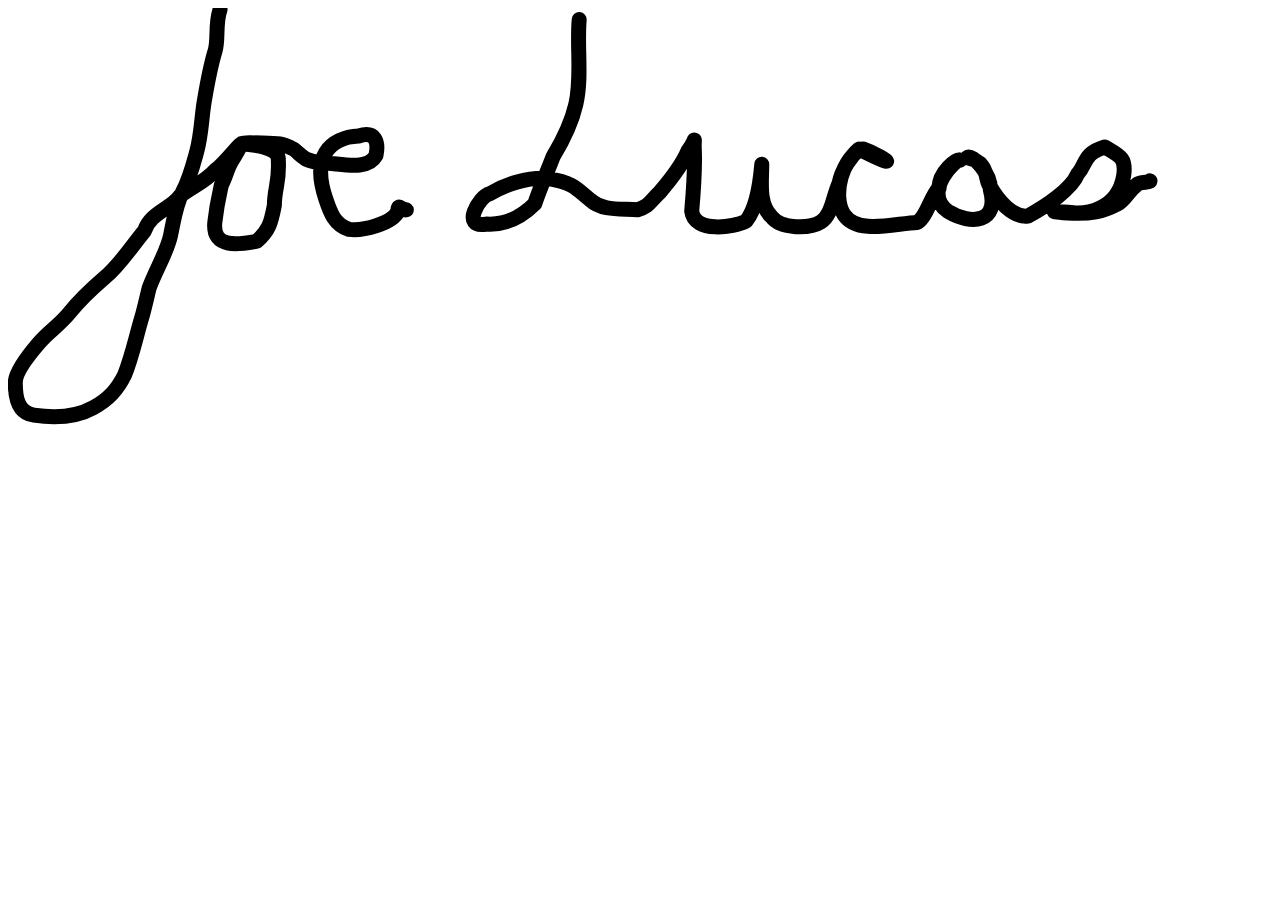
==== harderindex.html @ b776a040 "Playing with Signature Animation" ====
<!DOCTYPE html>
<html lang="en-US">
  <head>
    <meta charset="utf-8">
    <meta http-equiv="X-UA-Compatible" content="IE=edge">
    <meta name="viewport" content="width=device-width, initial-scale=1">
    <title>Final</title>
    <link rel="stylesheet" href="harderstyle.css"><!-- our stylesheet -->
  </head>

<body>
  <?xml version="1.0" encoding="UTF-8" standalone="no"?>
  <svg
     xmlns:dc="http://purl.org/dc/elements/1.1/"
     xmlns:cc="http://creativecommons.org/ns#"
     xmlns:rdf="http://www.w3.org/1999/02/22-rdf-syntax-ns#"
     xmlns:svg="http://www.w3.org/2000/svg"
     xmlns="http://www.w3.org/2000/svg"
     xmlns:sodipodi="http://sodipodi.sourceforge.net/DTD/sodipodi-0.dtd"
     xmlns:inkscape="http://www.inkscape.org/namespaces/inkscape"
     version="1.1"
     id="svg10"
     width="1162"
     height="417"
     viewBox="0 0 1162 416.99998"
     sodipodi:docname="Signature.svg"
     inkscape:version="1.0.1 (3bc2e813f5, 2020-09-07)">
    <sodipodi:namedview
       pagecolor="#ffffff"
       bordercolor="#666666"
       borderopacity="1"
       objecttolerance="10"
       gridtolerance="10"
       guidetolerance="10"
       inkscape:pageopacity="0"
       inkscape:pageshadow="2"
       inkscape:window-width="1366"
       inkscape:window-height="705"
       id="namedview15"
       showgrid="false"
       inkscape:zoom="0.86267027"
       inkscape:cx="465.64294"
       inkscape:cy="240.65092"
       inkscape:window-x="-8"
       inkscape:window-y="-8"
       inkscape:window-maximized="1"
       inkscape:current-layer="svg10"
       inkscape:document-rotation="0"
       inkscape:object-paths="false" />
    <metadata
       id="metadata16">
      <rdf:RDF>
        <cc:Work
           rdf:about="">
          <dc:format>image/svg+xml</dc:format>
          <dc:type
             rdf:resource="http://purl.org/dc/dcmitype/StillImage" />
          <dc:title></dc:title>
        </cc:Work>
      </rdf:RDF>
    </metadata>
    <defs
       id="defs14" />
    <g
       id="g18"
       transform="matrix(0.73538921,0,0,0.64430395,-4.0291256,1.5191054)"
       style="fill:#000000" />
    <path
       id="path29" class="Joe"
       d="M 212.0719,1.5726692 C 207.03955,15.62686 210.53353,31.74315 207.13744,42.69315 c -5.21137,16.80299 -8.14165,34.379762 -10.82598,50.317132 -2.95764,17.560068 -2.76707,32.983858 -7.55004,50.490548 -4.31269,15.78536 -7.16137,27.23123 -13.94846,40.07933 -7.32187,13.86044 -9.0724,28.68725 -12.27839,43.93667 -3.46843,16.49775 -14.82156,34.43503 -21.19583,52.01766 -0.70159,1.93525 -4.94376,21.14794 -7.54523,29.94115 -5.9305,20.04563 -10.04662,39.79593 -17.12112,57.24686 -7.29157,14.87929 -16.00859,24.35779 -31.251556,32.89638 C 67.049425,409.90992 45.959585,410.1055 25.820414,407.2 9.160089,404.79639 7.200691,387.92804 7.303482,374.33443 c 0.08974,-11.86807 17.660921,-32.39362 23.749372,-39.46781 10.626922,-12.34744 19.90103,-17.07323 30.530891,-30.22113 10.807502,-13.36762 22.590949,-24.2571 35.014019,-34.9653 15.489296,-12.85378 26.912476,-31.17005 39.904116,-46.82795 5.57426,-18.00437 26.59465,-22.28256 35.25111,-34.62206 13.01132,-9.80063 25.65767,-14.55578 36.09549,-26.41606 11.635,-7.8244 39.27114,-47.60756 15.50318,-8.07434 -3.96264,5.89332 -5.48118,15.02732 -9.8882,23.0164 -3.24804,14.56891 -4.69711,20.04946 -6.61973,37.31982 -3.06632,27.54392 25.19612,22.32316 41.87851,19.17293 12.10107,-10.26093 14.35367,-18.60953 17.62868,-35.94279 0.21091,-18.21614 5.50959,-23.05837 3.88721,-46.46669 -0.37009,-18.08044 -57.94665,-13.88733 -28.40419,-16.07154 28.49084,0.68163 29.04145,-0.80077 44.25481,6.61438 11.40352,9.62251 9.78989,10.32319 25.11393,13.38438 19.02361,-0.36092 47.77329,9.49992 56.75213,-7.22717 2.87431,-13.91715 -0.51911,-24.67493 -17.31326,-19.57703 -13.78788,0.57597 -26.58994,6.08577 -33.02689,16.59029 -8.13154,13.26993 -4.76194,31.96122 0.26909,46.6888 4.08684,11.96361 7.95382,25.04334 23.03118,30.13365 14.03942,1.83322 43.26449,-5.95252 48.95259,-17.94042 -0.2954,-9.06893 3.69371,-1.12229 8.50273,-1.57151"
       sodipodi:nodetypes="cssssssscsssssccccccsccccccccaaccc" />
    <path
       id="path31" class="Lucas"
       d="m 571.19124,11.55134 c -2.46257,28.00282 2.9452,57.14267 -3.34584,84.682943 -4.26655,18.677687 -11.63413,34.044577 -22.89296,52.720437 -7.22633,18.94444 -13.72591,32.71074 -18.17131,46.81636 -11.80831,11.76308 -28.4781,21.53527 -48.25574,20.26872 -26.30914,5.24763 -7.47412,-27.92712 3.00752,-30.16243 15.78941,-9.77115 38.29051,-17.03914 59.36808,-15.31776 25.7835,4.261 29.343,12.22372 40.98158,21.09943 12.7323,11.57122 30.11291,8.75093 47.76567,10.00165 11.45383,-3.23598 11.67111,-7.51009 22.13913,-17.40334 10.81558,-12.57202 22.10363,-26.5882 28.39609,-41.80267 8.87215,-11.71571 5.36463,-15.94659 6.14511,-0.13212 0.86664,20.43325 -0.84368,40.56633 -2.61695,60.88408 2.49889,22.06112 41.89716,16.29525 54.385,9.8788 10.98553,-13.65576 13.98076,-37.13304 15.66954,-56.79001 0.008,17.86802 -3.61685,39.8127 9.91311,52.60856 9.25604,12.55041 38.47699,11.77508 49.30037,4.9601 10.82338,-6.81498 11.83195,-24.53403 18.09301,-38.65324 2.73829,-13.61745 11.91204,-27.13136 20.11109,-34.20687 46.78399,23.70113 23.98231,7.25413 3.58509,-0.091 -20.07098,6.779 -31.46326,46.88551 -18.70077,65.76936 13.77194,20.37748 50.9606,8.56365 73.37738,7.74152 9.27699,-5.82367 12.91256,-25.309 21.77498,-34.67272 -0.24437,-15.68007 17.08871,-28.62973 20.74337,-27.55227 -1.92603,-3.25488 -39.47603,31.85005 -11.99841,51.15568 23.40181,14.16422 51.26726,11.35477 42.32566,-21.7665 0.5835,-16.11971 -17.71536,-36.03402 -23.32968,-31.87193 23.53438,4.3865 17.12957,23.06186 23.30238,29.00462 7.2111,12.57516 21.68276,31.19376 37.64166,29.30094 18.3882,-9.81542 43.5104,-26.93772 49.6659,-41.85737 8.9031,-9.29698 5.3522,-20.84724 27.2083,-27.2018 14.9262,8.67129 21.6712,10.77995 18.8467,28.84662 -5.8999,35.42828 -40.2374,37.98365 -50.3008,37.00134 -13.2719,-1.42785 -32.4416,-2.24818 -5.6933,0.21076 23.2797,1.40183 35.0584,-1.32191 50.0852,-9.21914 8.1612,-4.28909 8.9718,-11.40624 19.5515,-19.56404 3.8004,-2.93038 12.3748,-1.29136 12.7132,-3.40552"
       sodipodi:nodetypes="cacccccccccccccczcccacccccccccccccasc" />
  </svg>



</body>
---- harderstyle.css ----
path {
  fill:none;
  stroke:#000000;
  stroke-width:15px;
  stroke-linecap: round;
  stroke-linejoin: round;
  stroke-opacity:1
}

.Joe {
  stroke-dasharray: 1500;
  animation: write1 2s ease-out;
}

.Lucas {
  stroke-dasharray: 1825;
  animation: write2 2s ease-in;
}

/*  keyframes */
@keyframes write1 {
    0% {
        stroke-dashoffset: 1500;
    }
    40% {
        stroke-dashoffset: 0;
    }
}

@keyframes write2 {
    0%, 40% {
        stroke-dashoffset: 1825;
    }
    100% {
        stroke-dashoffset: 0;
    }
}
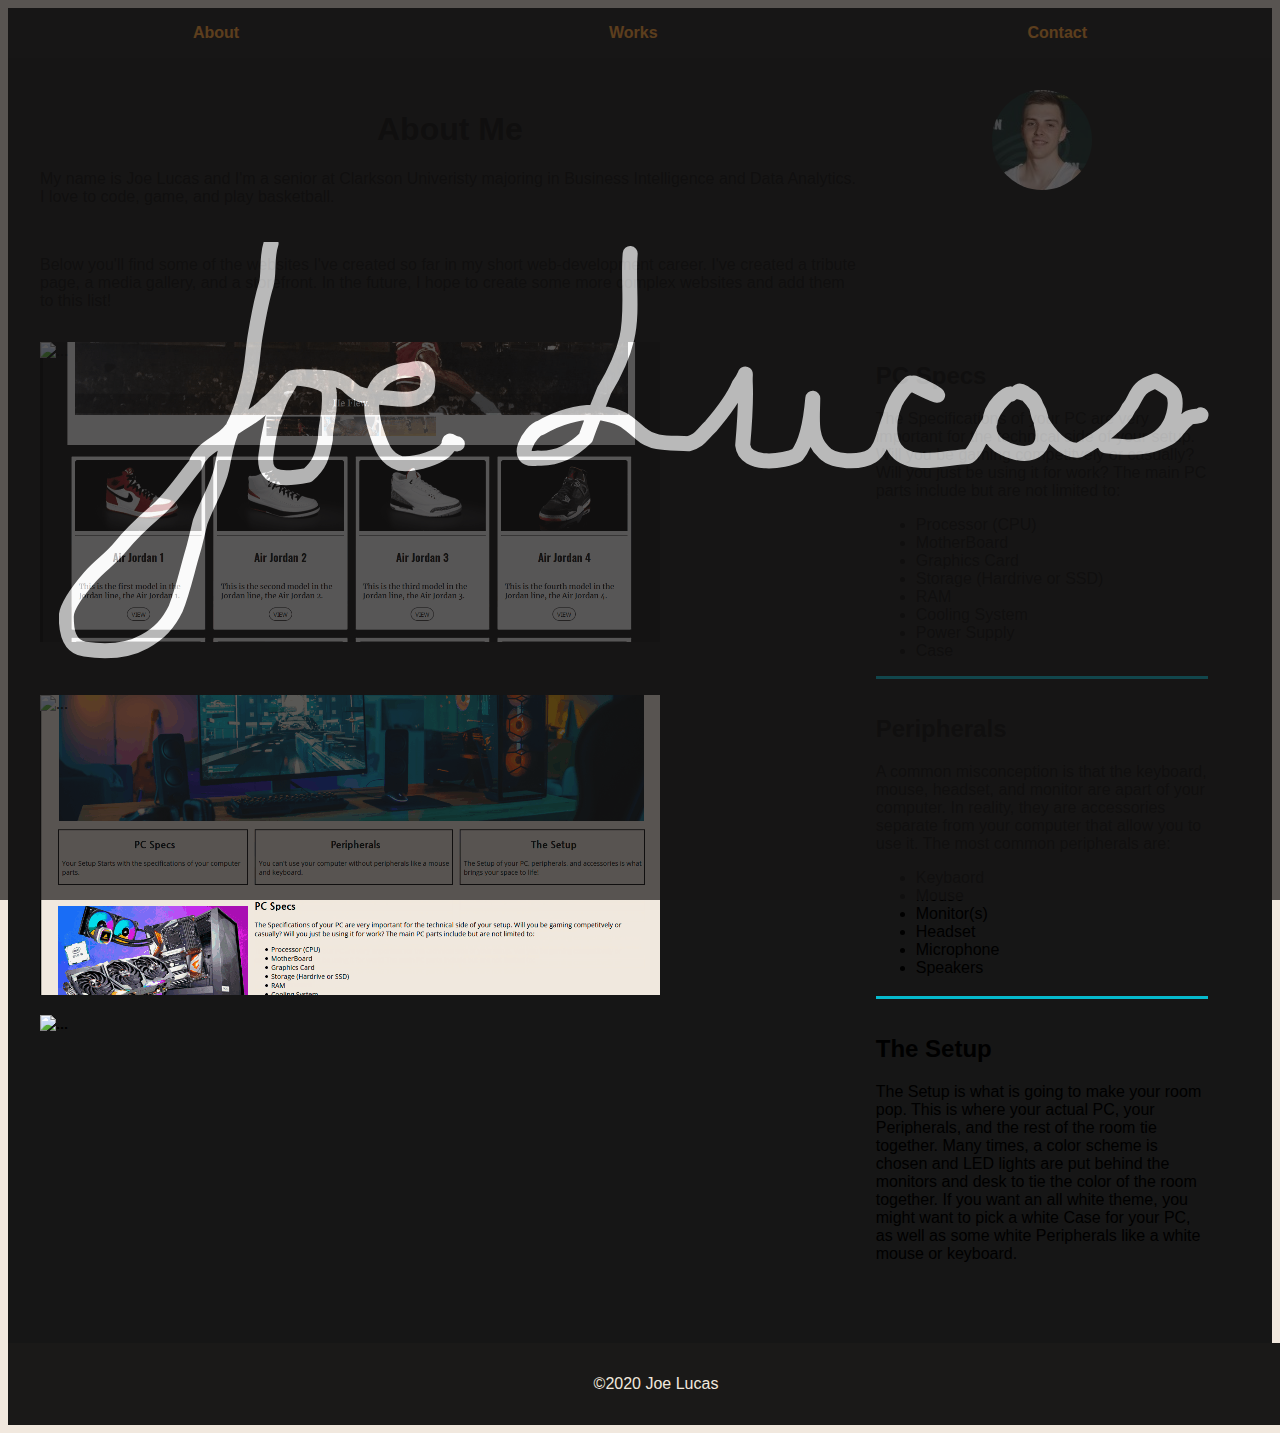
==== commit 8d7d22f8: "I panicked and Changed Everything" ====
--- a/harderindex.html
+++ b/harderindex.html
@@ -5,76 +5,158 @@
     <meta http-equiv="X-UA-Compatible" content="IE=edge">
     <meta name="viewport" content="width=device-width, initial-scale=1">
     <title>Final</title>
-    <link rel="stylesheet" href="harderstyle.css"><!-- our stylesheet -->
+    <link rel="stylesheet" href="css/harderstyle.css"><!-- our stylesheet -->
   </head>
 
 <body>
-  <?xml version="1.0" encoding="UTF-8" standalone="no"?>
-  <svg
-     xmlns:dc="http://purl.org/dc/elements/1.1/"
-     xmlns:cc="http://creativecommons.org/ns#"
-     xmlns:rdf="http://www.w3.org/1999/02/22-rdf-syntax-ns#"
-     xmlns:svg="http://www.w3.org/2000/svg"
-     xmlns="http://www.w3.org/2000/svg"
-     xmlns:sodipodi="http://sodipodi.sourceforge.net/DTD/sodipodi-0.dtd"
-     xmlns:inkscape="http://www.inkscape.org/namespaces/inkscape"
-     version="1.1"
-     id="svg10"
-     width="1162"
-     height="417"
-     viewBox="0 0 1162 416.99998"
-     sodipodi:docname="Signature.svg"
-     inkscape:version="1.0.1 (3bc2e813f5, 2020-09-07)">
-    <sodipodi:namedview
-       pagecolor="#ffffff"
-       bordercolor="#666666"
-       borderopacity="1"
-       objecttolerance="10"
-       gridtolerance="10"
-       guidetolerance="10"
-       inkscape:pageopacity="0"
-       inkscape:pageshadow="2"
-       inkscape:window-width="1366"
-       inkscape:window-height="705"
-       id="namedview15"
-       showgrid="false"
-       inkscape:zoom="0.86267027"
-       inkscape:cx="465.64294"
-       inkscape:cy="240.65092"
-       inkscape:window-x="-8"
-       inkscape:window-y="-8"
-       inkscape:window-maximized="1"
-       inkscape:current-layer="svg10"
-       inkscape:document-rotation="0"
-       inkscape:object-paths="false" />
-    <metadata
-       id="metadata16">
-      <rdf:RDF>
-        <cc:Work
-           rdf:about="">
-          <dc:format>image/svg+xml</dc:format>
-          <dc:type
-             rdf:resource="http://purl.org/dc/dcmitype/StillImage" />
-          <dc:title></dc:title>
-        </cc:Work>
-      </rdf:RDF>
-    </metadata>
-    <defs
-       id="defs14" />
-    <g
-       id="g18"
-       transform="matrix(0.73538921,0,0,0.64430395,-4.0291256,1.5191054)"
-       style="fill:#000000" />
-    <path
-       id="path29" class="Joe"
-       d="M 212.0719,1.5726692 C 207.03955,15.62686 210.53353,31.74315 207.13744,42.69315 c -5.21137,16.80299 -8.14165,34.379762 -10.82598,50.317132 -2.95764,17.560068 -2.76707,32.983858 -7.55004,50.490548 -4.31269,15.78536 -7.16137,27.23123 -13.94846,40.07933 -7.32187,13.86044 -9.0724,28.68725 -12.27839,43.93667 -3.46843,16.49775 -14.82156,34.43503 -21.19583,52.01766 -0.70159,1.93525 -4.94376,21.14794 -7.54523,29.94115 -5.9305,20.04563 -10.04662,39.79593 -17.12112,57.24686 -7.29157,14.87929 -16.00859,24.35779 -31.251556,32.89638 C 67.049425,409.90992 45.959585,410.1055 25.820414,407.2 9.160089,404.79639 7.200691,387.92804 7.303482,374.33443 c 0.08974,-11.86807 17.660921,-32.39362 23.749372,-39.46781 10.626922,-12.34744 19.90103,-17.07323 30.530891,-30.22113 10.807502,-13.36762 22.590949,-24.2571 35.014019,-34.9653 15.489296,-12.85378 26.912476,-31.17005 39.904116,-46.82795 5.57426,-18.00437 26.59465,-22.28256 35.25111,-34.62206 13.01132,-9.80063 25.65767,-14.55578 36.09549,-26.41606 11.635,-7.8244 39.27114,-47.60756 15.50318,-8.07434 -3.96264,5.89332 -5.48118,15.02732 -9.8882,23.0164 -3.24804,14.56891 -4.69711,20.04946 -6.61973,37.31982 -3.06632,27.54392 25.19612,22.32316 41.87851,19.17293 12.10107,-10.26093 14.35367,-18.60953 17.62868,-35.94279 0.21091,-18.21614 5.50959,-23.05837 3.88721,-46.46669 -0.37009,-18.08044 -57.94665,-13.88733 -28.40419,-16.07154 28.49084,0.68163 29.04145,-0.80077 44.25481,6.61438 11.40352,9.62251 9.78989,10.32319 25.11393,13.38438 19.02361,-0.36092 47.77329,9.49992 56.75213,-7.22717 2.87431,-13.91715 -0.51911,-24.67493 -17.31326,-19.57703 -13.78788,0.57597 -26.58994,6.08577 -33.02689,16.59029 -8.13154,13.26993 -4.76194,31.96122 0.26909,46.6888 4.08684,11.96361 7.95382,25.04334 23.03118,30.13365 14.03942,1.83322 43.26449,-5.95252 48.95259,-17.94042 -0.2954,-9.06893 3.69371,-1.12229 8.50273,-1.57151"
-       sodipodi:nodetypes="cssssssscsssssccccccsccccccccaaccc" />
-    <path
-       id="path31" class="Lucas"
-       d="m 571.19124,11.55134 c -2.46257,28.00282 2.9452,57.14267 -3.34584,84.682943 -4.26655,18.677687 -11.63413,34.044577 -22.89296,52.720437 -7.22633,18.94444 -13.72591,32.71074 -18.17131,46.81636 -11.80831,11.76308 -28.4781,21.53527 -48.25574,20.26872 -26.30914,5.24763 -7.47412,-27.92712 3.00752,-30.16243 15.78941,-9.77115 38.29051,-17.03914 59.36808,-15.31776 25.7835,4.261 29.343,12.22372 40.98158,21.09943 12.7323,11.57122 30.11291,8.75093 47.76567,10.00165 11.45383,-3.23598 11.67111,-7.51009 22.13913,-17.40334 10.81558,-12.57202 22.10363,-26.5882 28.39609,-41.80267 8.87215,-11.71571 5.36463,-15.94659 6.14511,-0.13212 0.86664,20.43325 -0.84368,40.56633 -2.61695,60.88408 2.49889,22.06112 41.89716,16.29525 54.385,9.8788 10.98553,-13.65576 13.98076,-37.13304 15.66954,-56.79001 0.008,17.86802 -3.61685,39.8127 9.91311,52.60856 9.25604,12.55041 38.47699,11.77508 49.30037,4.9601 10.82338,-6.81498 11.83195,-24.53403 18.09301,-38.65324 2.73829,-13.61745 11.91204,-27.13136 20.11109,-34.20687 46.78399,23.70113 23.98231,7.25413 3.58509,-0.091 -20.07098,6.779 -31.46326,46.88551 -18.70077,65.76936 13.77194,20.37748 50.9606,8.56365 73.37738,7.74152 9.27699,-5.82367 12.91256,-25.309 21.77498,-34.67272 -0.24437,-15.68007 17.08871,-28.62973 20.74337,-27.55227 -1.92603,-3.25488 -39.47603,31.85005 -11.99841,51.15568 23.40181,14.16422 51.26726,11.35477 42.32566,-21.7665 0.5835,-16.11971 -17.71536,-36.03402 -23.32968,-31.87193 23.53438,4.3865 17.12957,23.06186 23.30238,29.00462 7.2111,12.57516 21.68276,31.19376 37.64166,29.30094 18.3882,-9.81542 43.5104,-26.93772 49.6659,-41.85737 8.9031,-9.29698 5.3522,-20.84724 27.2083,-27.2018 14.9262,8.67129 21.6712,10.77995 18.8467,28.84662 -5.8999,35.42828 -40.2374,37.98365 -50.3008,37.00134 -13.2719,-1.42785 -32.4416,-2.24818 -5.6933,0.21076 23.2797,1.40183 35.0584,-1.32191 50.0852,-9.21914 8.1612,-4.28909 8.9718,-11.40624 19.5515,-19.56404 3.8004,-2.93038 12.3748,-1.29136 12.7132,-3.40552"
-       sodipodi:nodetypes="cacccccccccccccczcccacccccccccccccasc" />
-  </svg>
+
+  <nav class="topnav" id="main-nav">
+     <a href="#" class="nav-links"><span class="mdi mdi-information">About</span></a>
+     <a href="#" class="nav-links"><span class="mdi mdi-plus-circle">Works</span></a>
+     <a href="#" class="nav-links"><span class="mdi mdi-plus-circle">Contact</span></a>
+     <a href="javascript:void(0);" class="nav-link trigram" onclick="navToggle()">&#9776;</a>
+  </nav>
+
+  <main>
+      <header>
+          <div class="preloader">
+            <svg
+               xmlns:dc="http://purl.org/dc/elements/1.1/"
+               xmlns:cc="http://creativecommons.org/ns#"
+               xmlns:rdf="http://www.w3.org/1999/02/22-rdf-syntax-ns#"
+               xmlns:svg="http://www.w3.org/2000/svg"
+               xmlns="http://www.w3.org/2000/svg"
+               xmlns:sodipodi="http://sodipodi.sourceforge.net/DTD/sodipodi-0.dtd"
+               xmlns:inkscape="http://www.inkscape.org/namespaces/inkscape"
+               version="1.1"
+               id="svg10"
+               width="1162"
+               height="417"
+               viewBox="0 0 1162 416.99998"
+               sodipodi:docname="Signature.svg"
+               inkscape:version="1.0.1 (3bc2e813f5, 2020-09-07)">
+              <sodipodi:namedview
+                 pagecolor="#ffffff"
+                 bordercolor="#666666"
+                 borderopacity="1"
+                 objecttolerance="10"
+                 gridtolerance="10"
+                 guidetolerance="10"
+                 inkscape:pageopacity="0"
+                 inkscape:pageshadow="2"
+                 inkscape:window-width="1366"
+                 inkscape:window-height="705"
+                 id="namedview15"
+                 showgrid="false"
+                 inkscape:zoom="0.86267027"
+                 inkscape:cx="465.64294"
+                 inkscape:cy="240.65092"
+                 inkscape:window-x="-8"
+                 inkscape:window-y="-8"
+                 inkscape:window-maximized="1"
+                 inkscape:current-layer="svg10"
+                 inkscape:document-rotation="0"
+                 inkscape:object-paths="false" />
+              <metadata
+                 id="metadata16">
+                <rdf:RDF>
+                  <cc:Work
+                     rdf:about="">
+                    <dc:format>image/svg+xml</dc:format>
+                    <dc:type
+                       rdf:resource="http://purl.org/dc/dcmitype/StillImage" />
+                    <dc:title></dc:title>
+                  </cc:Work>
+                </rdf:RDF>
+              </metadata>
+              <defs
+                 id="defs14" />
+              <g
+                 id="g18"
+                 transform="matrix(0.73538921,0,0,0.64430395,-4.0291256,1.5191054)"
+                 style="fill:#000000" />
+              <path
+                 id="path29" class="Joe"
+                 d="M 212.0719,1.5726692 C 207.03955,15.62686 210.53353,31.74315 207.13744,42.69315 c -5.21137,16.80299 -8.14165,34.379762 -10.82598,50.317132 -2.95764,17.560068 -2.76707,32.983858 -7.55004,50.490548 -4.31269,15.78536 -7.16137,27.23123 -13.94846,40.07933 -7.32187,13.86044 -9.0724,28.68725 -12.27839,43.93667 -3.46843,16.49775 -14.82156,34.43503 -21.19583,52.01766 -0.70159,1.93525 -4.94376,21.14794 -7.54523,29.94115 -5.9305,20.04563 -10.04662,39.79593 -17.12112,57.24686 -7.29157,14.87929 -16.00859,24.35779 -31.251556,32.89638 C 67.049425,409.90992 45.959585,410.1055 25.820414,407.2 9.160089,404.79639 7.200691,387.92804 7.303482,374.33443 c 0.08974,-11.86807 17.660921,-32.39362 23.749372,-39.46781 10.626922,-12.34744 19.90103,-17.07323 30.530891,-30.22113 10.807502,-13.36762 22.590949,-24.2571 35.014019,-34.9653 15.489296,-12.85378 26.912476,-31.17005 39.904116,-46.82795 5.57426,-18.00437 26.59465,-22.28256 35.25111,-34.62206 13.01132,-9.80063 25.65767,-14.55578 36.09549,-26.41606 11.635,-7.8244 39.27114,-47.60756 15.50318,-8.07434 -3.96264,5.89332 -5.48118,15.02732 -9.8882,23.0164 -3.24804,14.56891 -4.69711,20.04946 -6.61973,37.31982 -3.06632,27.54392 25.19612,22.32316 41.87851,19.17293 12.10107,-10.26093 14.35367,-18.60953 17.62868,-35.94279 0.21091,-18.21614 5.50959,-23.05837 3.88721,-46.46669 -0.37009,-18.08044 -57.94665,-13.88733 -28.40419,-16.07154 28.49084,0.68163 29.04145,-0.80077 44.25481,6.61438 11.40352,9.62251 9.78989,10.32319 25.11393,13.38438 19.02361,-0.36092 47.77329,9.49992 56.75213,-7.22717 2.87431,-13.91715 -0.51911,-24.67493 -17.31326,-19.57703 -13.78788,0.57597 -26.58994,6.08577 -33.02689,16.59029 -8.13154,13.26993 -4.76194,31.96122 0.26909,46.6888 4.08684,11.96361 7.95382,25.04334 23.03118,30.13365 14.03942,1.83322 43.26449,-5.95252 48.95259,-17.94042 -0.2954,-9.06893 3.69371,-1.12229 8.50273,-1.57151"
+                 sodipodi:nodetypes="cssssssscsssssccccccsccccccccaaccc" />
+              <path
+                 id="path31" class="Lucas"
+                 d="m 571.19124,11.55134 c -2.46257,28.00282 2.9452,57.14267 -3.34584,84.682943 -4.26655,18.677687 -11.63413,34.044577 -22.89296,52.720437 -7.22633,18.94444 -13.72591,32.71074 -18.17131,46.81636 -11.80831,11.76308 -28.4781,21.53527 -48.25574,20.26872 -26.30914,5.24763 -7.47412,-27.92712 3.00752,-30.16243 15.78941,-9.77115 38.29051,-17.03914 59.36808,-15.31776 25.7835,4.261 29.343,12.22372 40.98158,21.09943 12.7323,11.57122 30.11291,8.75093 47.76567,10.00165 11.45383,-3.23598 11.67111,-7.51009 22.13913,-17.40334 10.81558,-12.57202 22.10363,-26.5882 28.39609,-41.80267 8.87215,-11.71571 5.36463,-15.94659 6.14511,-0.13212 0.86664,20.43325 -0.84368,40.56633 -2.61695,60.88408 2.49889,22.06112 41.89716,16.29525 54.385,9.8788 10.98553,-13.65576 13.98076,-37.13304 15.66954,-56.79001 0.008,17.86802 -3.61685,39.8127 9.91311,52.60856 9.25604,12.55041 38.47699,11.77508 49.30037,4.9601 10.82338,-6.81498 11.83195,-24.53403 18.09301,-38.65324 2.73829,-13.61745 11.91204,-27.13136 20.11109,-34.20687 46.78399,23.70113 23.98231,7.25413 3.58509,-0.091 -20.07098,6.779 -31.46326,46.88551 -18.70077,65.76936 13.77194,20.37748 50.9606,8.56365 73.37738,7.74152 9.27699,-5.82367 12.91256,-25.309 21.77498,-34.67272 -0.24437,-15.68007 17.08871,-28.62973 20.74337,-27.55227 -1.92603,-3.25488 -39.47603,31.85005 -11.99841,51.15568 23.40181,14.16422 51.26726,11.35477 42.32566,-21.7665 0.5835,-16.11971 -17.71536,-36.03402 -23.32968,-31.87193 23.53438,4.3865 17.12957,23.06186 23.30238,29.00462 7.2111,12.57516 21.68276,31.19376 37.64166,29.30094 18.3882,-9.81542 43.5104,-26.93772 49.6659,-41.85737 8.9031,-9.29698 5.3522,-20.84724 27.2083,-27.2018 14.9262,8.67129 21.6712,10.77995 18.8467,28.84662 -5.8999,35.42828 -40.2374,37.98365 -50.3008,37.00134 -13.2719,-1.42785 -32.4416,-2.24818 -5.6933,0.21076 23.2797,1.40183 35.0584,-1.32191 50.0852,-9.21914 8.1612,-4.28909 8.9718,-11.40624 19.5515,-19.56404 3.8004,-2.93038 12.3748,-1.29136 12.7132,-3.40552"
+                 sodipodi:nodetypes="cacccccccccccccczcccacccccccccccccasc" />
+            </svg>
+          </div>
+      </header>
+      <div class="one">
+        <h1> About Me </h1>
+        <p> My name is Joe Lucas and I'm a senior at Clarkson Univeristy majoring in Business Intelligence and Data Analytics. I love to code, game, and play basketball.
+        </p>
+        <br>
+        <p> Below you'll find some of the websites I've created so far in my short web-development career. I've created a tribute page, a media gallery, and a storefront.
+          In the future, I hope to create some more complex websites and add them to this list!
+        </p>
+      </div>
+      <div class="three">
+        <img class="profilepic" src="img/ProfilePic.jpg" alt="...">
+      </div>
+      </div>
+      <div class="image" id="image1">
+        <img class="static" src="img/JordanSite.png" alt="...">
+        <img class="active" src="img/JordanSitemov.gif" alt="...">
+      </div>
+      <div class="image" id="image2">
+        <img class="static" src="img/TributePage.png" alt="...">
+        <img class="active" src="img/TributePagemov.gif" alt="...">
+      </div>
+      <div class="image" id="image3">
+        <img class="static" src="img/StorefrontSite.png" alt="...">
+        <img class="active" src="img/StorefrontSitemov.gif" alt="...">
+      </div>
+      <div class="blog1">
+        <h2> PC Specs </h2>
+        <p>The Specifications of your PC are very important for the technical side of your setup.
+          Will you be gaming competitvely or casually? Will you just be using it for work? The main PC
+          parts include but are not limited to:</p>
+          <ul>
+            <li>Processor (CPU)</li>
+            <li>MotherBoard</li>
+            <li>Graphics Card</li>
+            <li>Storage (Hardrive or SSD)</li>
+            <li>RAM</li>
+            <li>Cooling System</li>
+            <li>Power Supply</li>
+            <li>Case</li>
+          </ul>
+      </div>
+      <div class="blog2">
+        <h2> Peripherals </h2>
+        <p>A common misconception is that the keyboard, mouse, headset, and monitor are apart of your computer.
+        In reality, they are accessories separate from your computer that allow you to use it. The most common peripherals are:
+        </p>
+        <ul>
+          <li>Keybaord</li>
+          <li>Mouse</li>
+          <li>Monitor(s)</li>
+          <li>Headset</li>
+          <li>Microphone</li>
+          <li>Speakers</li>
+        </ul>
+      </div>
+      <div class="blog3">
+        <h2> The Setup </h2>
+        <p>The Setup is what is going to make your room pop. This is where your actual PC, your Peripherals, and the
+        rest of the room tie together. Many times, a color scheme is chosen and LED lights are put behind the monitors and
+        desk to tie the color of the room together. If you want an all white theme, you might want to pick a white Case for
+        your PC, as well as some white Peripherals like a white mouse or keyboard.
+        </p>
+      </div>
+    </main>
+    <footer>
+      <p> &copy;2020 Joe Lucas </p>
+    </footer>
 
 
-
+  <script src="https://code.jquery.com/jquery-3.3.1.min.js"
+			  integrity="sha256-FgpCb/KJQlLNfOu91ta32o/NMZxltwRo8QtmkMRdAu8="
+			  crossorigin="anonymous"></script>
+  <script src="js/page.js" type="text/javascript"></script>
 </body>
--- a/css/harderstyle.css
+++ b/css/harderstyle.css
@@ -0,0 +1,227 @@
+:root {
+  --black : #1A1918;
+  --orange : rgb(254,158,48);
+  --blue : rgb(6,186,205);
+  --ltgrey : #F1E8DE;
+
+background-color: var(--ltgrey);
+}
+
+body, html {
+  background-color: #161616;
+}
+
+/*--
+Nav Styles--*/
+nav {
+  display: flex;
+  flex-direction: row;
+  justify-content: space-around;
+}
+
+nav a {
+  padding: 1em;
+}
+
+nav a:link, nav a:visited {
+  color: var(--orange);
+  text-decoration: none;
+  transition: all .3s ease-in-out;
+}
+nav a:hover, nav a:active  {
+  color: var(--blue);
+  text-decoration: none;
+}
+
+
+@media screen and (min-width: 768px) {
+  nav {flex-direction: row;}
+}
+
+.trigram {
+  font-size: 1.75em;
+  display: none;
+}
+@media screen and (max-width: 767px) {
+  .topnav a {display: none;}
+  .topnav a.trigram {display: inherit; align-self: flex-end;}
+}
+@media screen and (max-width: 767px) {
+  .topnav.responsive {align-items: center;}
+  .topnav.responsive a {display:inherit;}
+  .topnav.responsive a.trigram {visibility: hidden; position: absolute; right: 3%; top: 2%;}
+  .topnav.responsive a.trigram::after {content:'\000D7'; visibility:visible; text-indent: -.5em;}
+}
+
+svg {
+  display:block;
+  margin: auto;
+}
+
+path {
+  fill:none;
+  stroke: white;
+  stroke-width:15px;
+  stroke-linecap: round;
+  stroke-linejoin: round;
+  stroke-opacity:1
+}
+
+.Joe {
+  stroke-dasharray: 1500;
+  animation: write1 1.5s ease-out;
+}
+
+.Lucas {
+  stroke-dasharray: 1825;
+  animation: write2 1.5s ease-in;
+}
+
+/*  keyframes */
+@keyframes write1 {
+    0% {
+        stroke-dashoffset: 1500;
+    }
+    40% {
+        stroke-dashoffset: 0;
+    }
+}
+
+@keyframes write2 {
+    0%, 40% {
+        stroke-dashoffset: 1825;
+    }
+    100% {
+        stroke-dashoffset: 0;
+    }
+}
+
+.preloader {
+  display: flex;
+  justify-content: center;
+  align-items: center;
+  height: 100vh;
+  width: 100%;
+  background: rgb(23, 22, 22);
+  position: fixed;
+  top: 0;
+  left: 0;
+  z-index: 9999;
+  transition: opacity 0.5s linear;
+}
+
+.preloader.loaded{
+  opacity: 0;
+  pointer-events: none;
+}
+
+/*-- About Styles --*/
+
+
+
+
+h1, h2, h3, nav {
+  font-family: 'Nanum Gothic', sans-serif;
+  font-weight: 800;
+}
+
+p, ul {
+  font-family: 'Open Sans', sans-serif;
+}
+
+nav, footer {
+  background-color: var(--black);
+  color: var(--ltgrey);
+}
+
+footer {
+  text-align: center;
+  padding: 1em;
+  min-width: 100%;
+  bottom: 0;
+}
+
+
+/*--
+Grid Styles--*/
+main {
+  padding: 0 2em 2em 2em;
+  display: grid;
+  grid-gap: 1em;
+  grid-template-areas:
+            "one three"
+            "image1 blog1"
+            "image2 blog2"
+            "image3 blog3";
+}
+
+header {grid-area: head;
+text-align: center;}
+header img {max-width: 100%;
+  height: 450px;
+  width: 100%;
+  object-fit: none;
+  object-position: center;
+}
+
+.blog1, .blog2, #image1, #image2 {
+  border-bottom-style: solid;
+  border-width: medium;
+  border-color: var(--blue)
+}
+
+.one {grid-area: one;
+text-align: center;
+padding-top: 2em;}
+.three {grid-area: three;
+text-align: center;
+padding-top: 2em;}
+.overview {grid-area: over;
+text-align: center;
+border-style: solid;
+border-width: medium;}
+#image1 {grid-area: image1;}
+#image2 {grid-area: image2;}
+#image3 {grid-area: image3;}
+.blog1 {grid-area: blog1;}
+.blog2 {grid-area: blog2;}
+.blog3 {grid-area: blog3;}
+
+p {
+  text-align: left;
+}
+
+footer p {
+  text-align: center;
+}
+
+.profilepic {
+  border-radius: 300px;
+}
+
+.static {
+  position:absolute;
+  object-fit: contain;
+}
+
+.static:hover {
+  opacity:0;
+}
+
+@media screen and (max-width: 767px) {
+  main { grid-template-columns: 1fr;
+         grid-template-areas:
+            "head"
+            "image1"
+            "blog1"
+            "image2"
+            "blog2"
+            "image3"
+            "blog3";
+  }
+  .one, .two, .three {display: none;}
+}
+
+  #image1, #image2 {
+    border-style: none;
+  }
